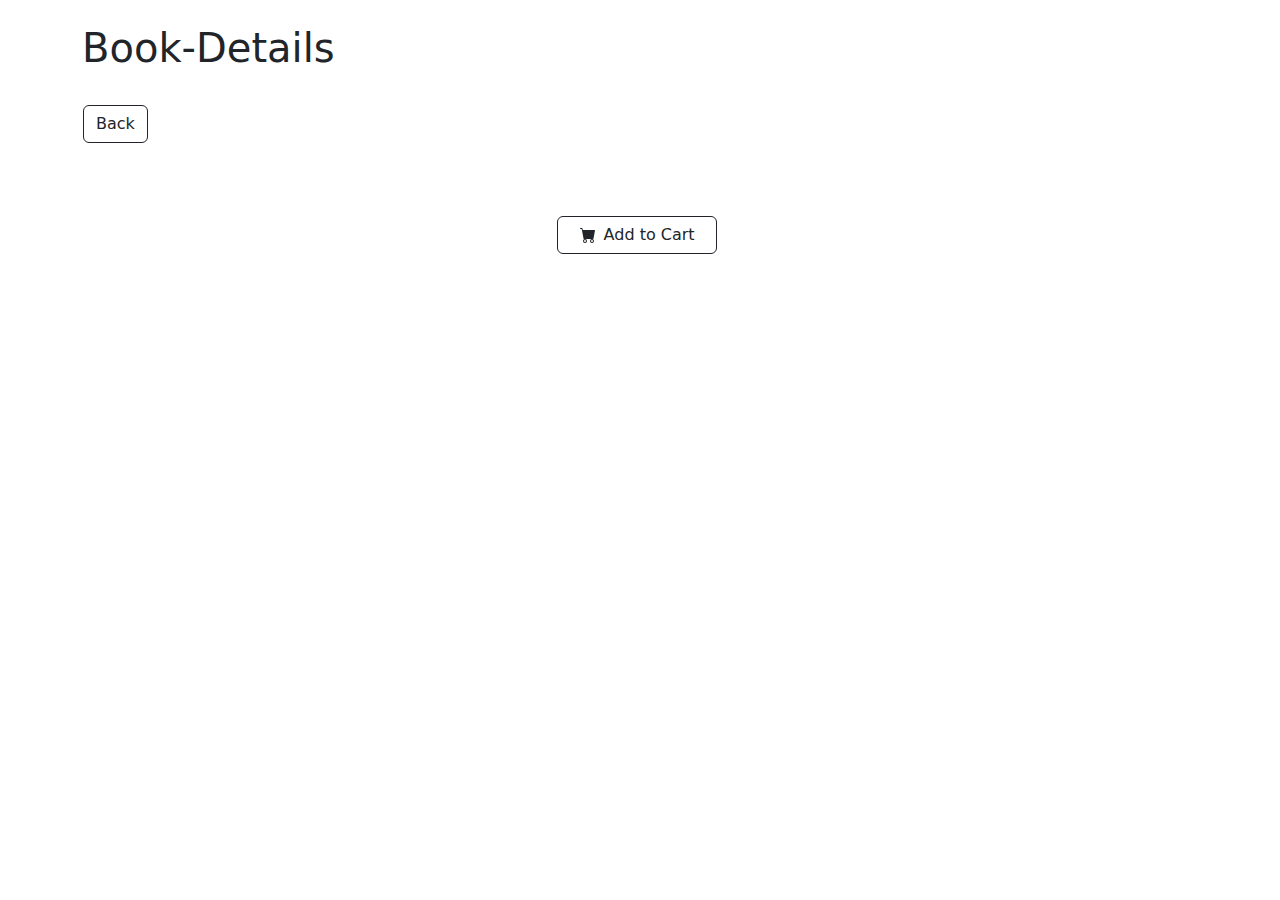
==== details.html @ a9382726 "caricamento esercizi M4-W3D1-EPICBooks-2" ====
<!DOCTYPE html>
<html lang="en">

<head>
    <meta charset="UTF-8">
    <meta name="viewport" content="width=device-width, initial-scale=1.0">
    <link href="https://cdn.jsdelivr.net/npm/bootstrap@5.3.3/dist/css/bootstrap.min.css" rel="stylesheet"
        integrity="sha384-QWTKZyjpPEjISv5WaRU9OFeRpok6YctnYmDr5pNlyT2bRjXh0JMhjY6hW+ALEwIH" crossorigin="anonymous">
    <link rel="stylesheet" href="style.css">
    <title>Book-Details</title>
</head>

<body>
    <div class="container">
        <div class="row">
            <div class="col mt-4">
                <h1>Book-Details</h1>
            </div>
        </div>
        <div class="row">
            <div class="col my-4">
                <button type="button"
                    class="btn p-0 col d-flex justify-content-center align-items-center"
                    id="details-button"><a class="btn btn-outline-dark" href="index.html">Back</a></button>
            </div>
        </div>
        <div class="row">
            <div class="col-5 d-flex justify-content-center" id="book-image">
                <!-- immagine caricata tramite fetch -->
            </div>
            <div class="col d-flex flex-column gap-3" id="book-details">
                <!-- dettagli (titolo, prezzo, bottone per aggiungere al carrello) caricati tramite fetch -->
                <h1 id="book-title"></h1>
                <h5 id="book-price"></h5>
                <button type="button" class="col-3 btn btn-outline-dark d-flex justify-content-center align-items-center gap-2" id="addToCart">
                    <svg xmlns="http://www.w3.org/2000/svg" width="16" height="16" fill="currentColor" class="bi bi-cart-fill" viewBox="0 0 16 16">
                        <path d="M0 1.5A.5.5 0 0 1 .5 1H2a.5.5 0 0 1 .485.379L2.89 3H14.5a.5.5 0 0 1 .491.592l-1.5 8A.5.5 0 0 1 13 12H4a.5.5 0 0 1-.491-.408L2.01 3.607 1.61 2H.5a.5.5 0 0 1-.5-.5M5 12a2 2 0 1 0 0 4 2 2 0 0 0 0-4m7 0a2 2 0 1 0 0 4 2 2 0 0 0 0-4m-7 1a1 1 0 1 1 0 2 1 1 0 0 1 0-2m7 0a1 1 0 1 1 0 2 1 1 0 0 1 0-2" />
                    </svg><span>Add to Cart</span></button>
            </div>  
        </div>
    </div>

</body>
<script src="script-details.js"></script>
</html>
---- style.css ----
@media screen and (max-width:700px) {
    #logo  {
        width: 90px;
    }
}

@media screen and (min-width: 701px) {
    #logo  {
        width: 150px;
    }
}


#book-image img {
    height: 700px;
}
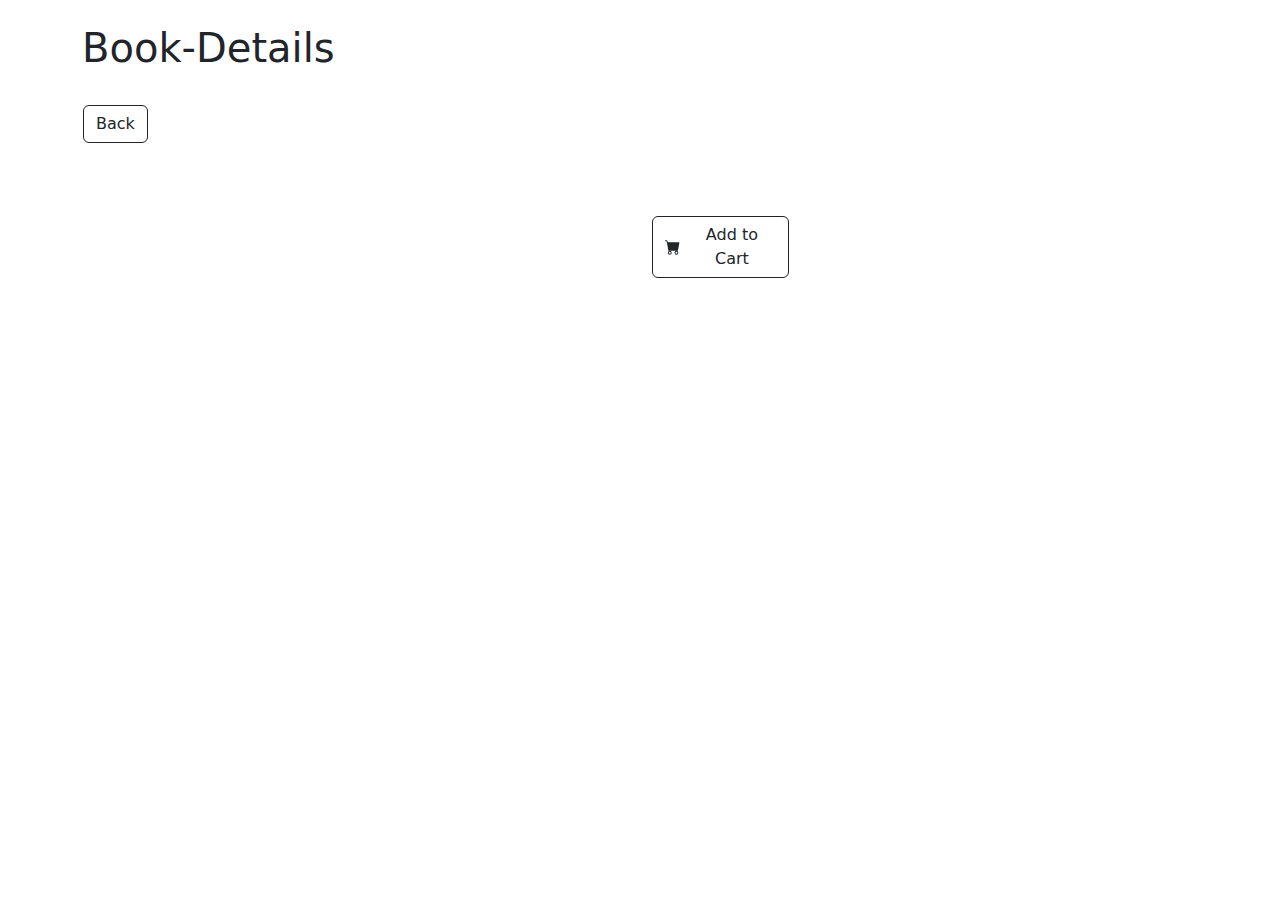
==== commit 9956dcd8: "sistemato layout responsive" ====
--- a/details.html
+++ b/details.html
@@ -25,14 +25,14 @@
             </div>
         </div>
         <div class="row">
-            <div class="col-5 d-flex justify-content-center" id="book-image">
+            <div class="col-6 col-xxl-4 d-flex justify-content-center" id="book-image">
                 <!-- immagine caricata tramite fetch -->
             </div>
             <div class="col d-flex flex-column gap-3" id="book-details">
                 <!-- dettagli (titolo, prezzo, bottone per aggiungere al carrello) caricati tramite fetch -->
                 <h1 id="book-title"></h1>
                 <h5 id="book-price"></h5>
-                <button type="button" class="col-3 btn btn-outline-dark d-flex justify-content-center align-items-center gap-2" id="addToCart">
+                <button type="button" class="col-10 col-md-6 col-lg-4 col-xl-3 btn btn-outline-dark d-flex justify-content-center align-items-center gap-2" id="addToCart">
                     <svg xmlns="http://www.w3.org/2000/svg" width="16" height="16" fill="currentColor" class="bi bi-cart-fill" viewBox="0 0 16 16">
                         <path d="M0 1.5A.5.5 0 0 1 .5 1H2a.5.5 0 0 1 .485.379L2.89 3H14.5a.5.5 0 0 1 .491.592l-1.5 8A.5.5 0 0 1 13 12H4a.5.5 0 0 1-.491-.408L2.01 3.607 1.61 2H.5a.5.5 0 0 1-.5-.5M5 12a2 2 0 1 0 0 4 2 2 0 0 0 0-4m7 0a2 2 0 1 0 0 4 2 2 0 0 0 0-4m-7 1a1 1 0 1 1 0 2 1 1 0 0 1 0-2m7 0a1 1 0 1 1 0 2 1 1 0 0 1 0-2" />
                     </svg><span>Add to Cart</span></button>
--- a/style.css
+++ b/style.css
@@ -1,6 +1,9 @@
 @media screen and (max-width:700px) {
     #logo  {
         width: 90px;
+    }
+    #book-image img {
+        height: 300px;
     }
 }
 
@@ -8,9 +11,10 @@
     #logo  {
         width: 150px;
     }
+    #book-image img {
+        height: 700px;
+    }
 }
 
 
-#book-image img {
-    height: 700px;
-}
+
